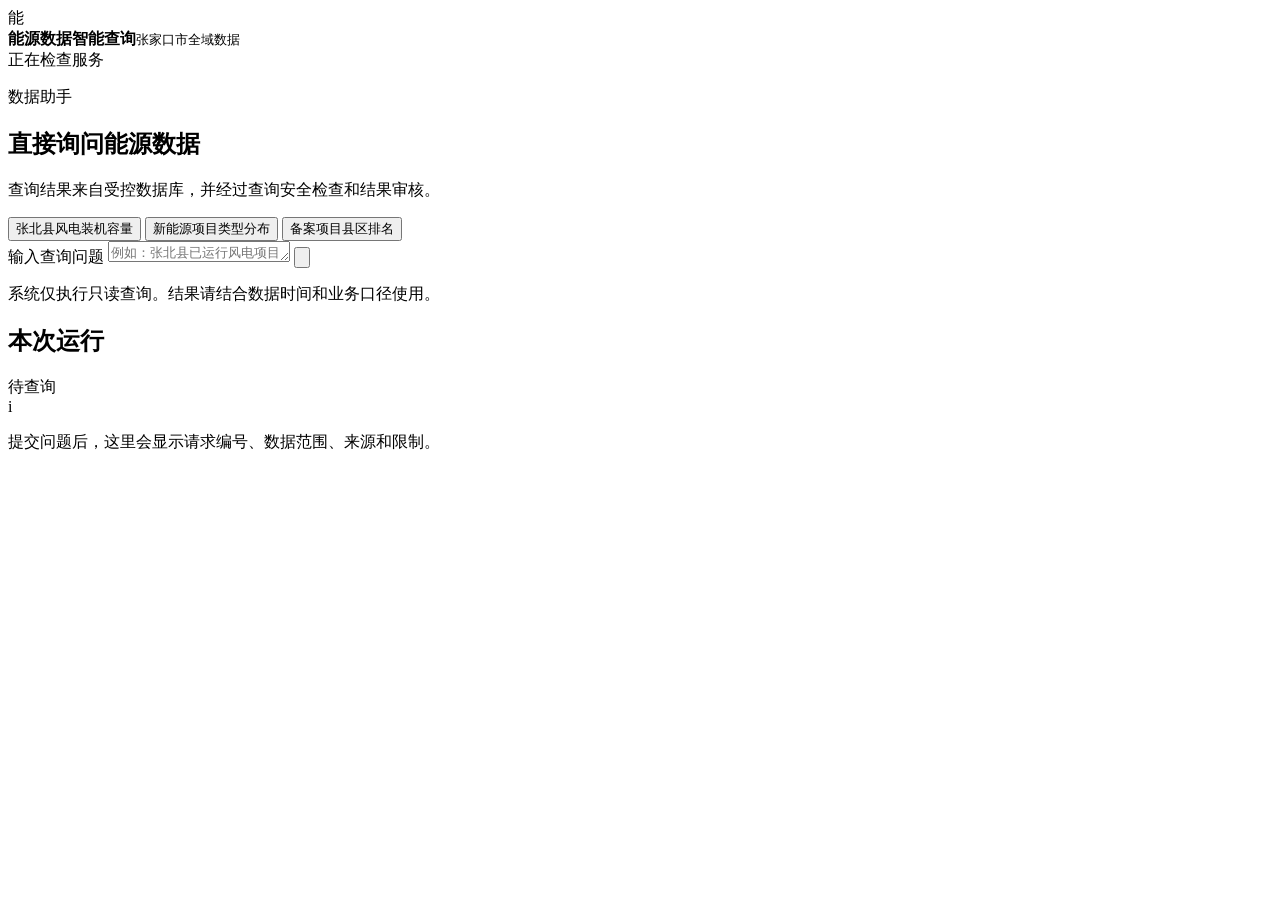
==== web/index.html @ 8e7df0d3 "feat: build governed agent query platform" ====
<!doctype html>
<html lang="zh-CN">
<head>
  <meta charset="utf-8">
  <meta name="viewport" content="width=device-width, initial-scale=1">
  <title>能源数据智能查询</title>
  <link rel="stylesheet" href="/assets/app.css">
  <link rel="stylesheet" href="/assets/timeline.css">
  <link rel="stylesheet" href="/assets/responsive.css">
</head>
<body>
  <div class="shell">
    <header class="topbar">
      <div class="brand"><span class="brand-mark">能</span><div><strong>能源数据智能查询</strong><small>张家口市全域数据</small></div></div>
      <div class="health"><span id="healthDot"></span><span id="healthText">正在检查服务</span></div>
    </header>
    <main>
      <section class="workspace" aria-label="智能查数对话">
        <div id="conversation" class="conversation" aria-live="polite">
          <div class="welcome">
            <p class="eyebrow">数据助手</p>
            <h1>直接询问能源数据</h1>
            <p>查询结果来自受控数据库，并经过查询安全检查和结果审核。</p>
            <div class="suggestions">
              <button type="button" data-question="张北县已运行风电项目装机容量合计是多少？">张北县风电装机容量</button>
              <button type="button" data-question="全市新能源项目按类型分布情况如何？">新能源项目类型分布</button>
              <button type="button" data-question="各县区备案项目数量排名">备案项目县区排名</button>
            </div>
          </div>
        </div>
        <form id="queryForm" class="composer">
          <label for="question" class="sr-only">输入查询问题</label>
          <textarea id="question" maxlength="2000" rows="1" placeholder="例如：张北县已运行风电项目装机容量合计是多少？" required></textarea>
          <button id="sendButton" type="submit" aria-label="发送查询" title="发送查询">
            <svg viewBox="0 0 24 24" aria-hidden="true"><path d="M3.4 20.1 21 12 3.4 3.9l.1 6.3L16 12 3.5 13.8z"/></svg>
          </button>
        </form>
        <p class="notice">系统仅执行只读查询。结果请结合数据时间和业务口径使用。</p>
      </section>
      <aside class="details" aria-label="运行信息">
        <div class="details-head"><h2>本次运行</h2><span id="runStatus" class="status idle">待查询</span></div>
        <div id="runDetails" class="empty-details">
          <div class="empty-icon">i</div>
          <p>提交问题后，这里会显示请求编号、数据范围、来源和限制。</p>
        </div>
      </aside>
    </main>
  </div>
  <script src="/assets/app.js" defer></script>
</body>
</html>
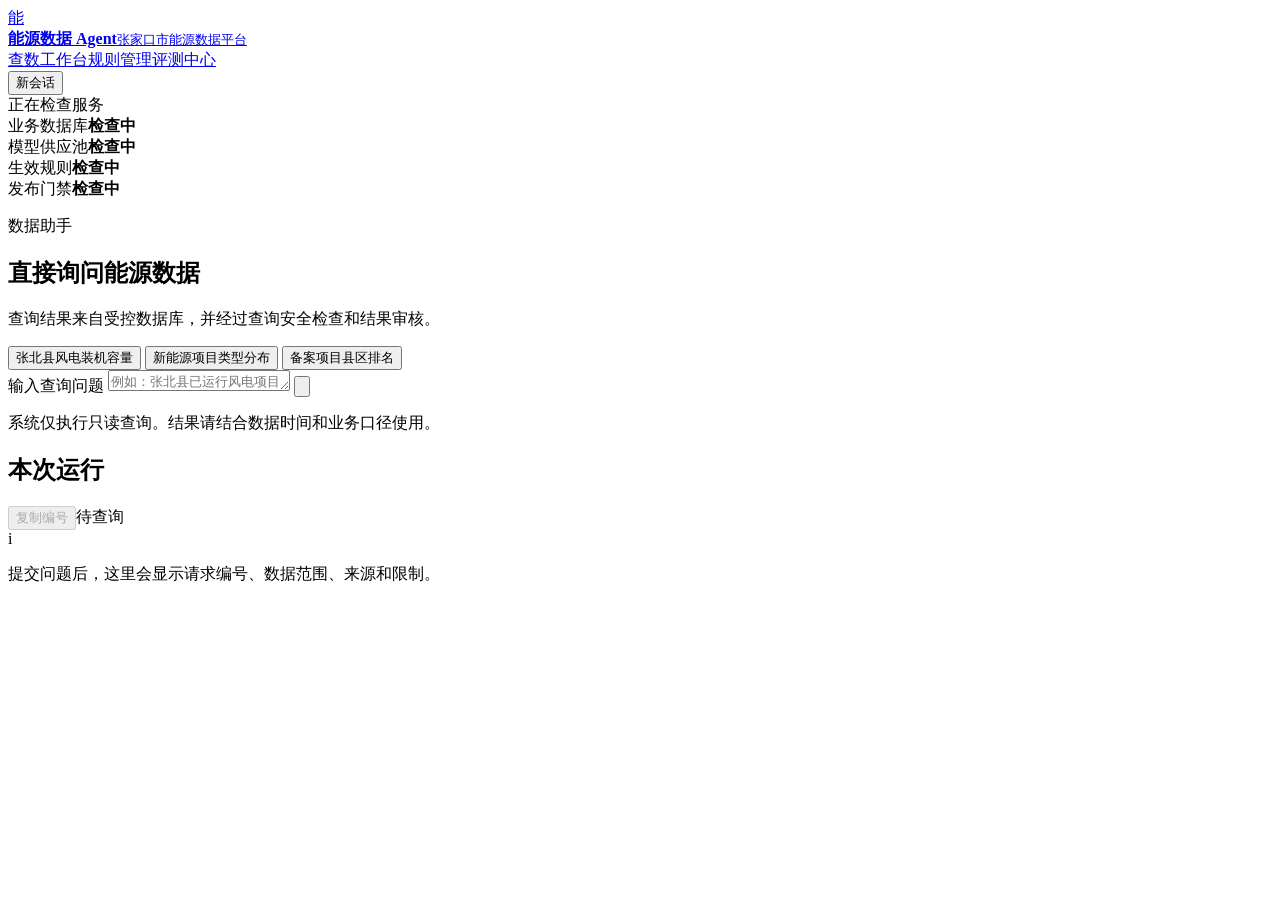
==== commit 6774bdd7: "feat: improve query platform workbench and evaluation status" ====
--- a/web/index.html
+++ b/web/index.html
@@ -6,16 +6,24 @@
   <title>能源数据智能查询</title>
   <link rel="stylesheet" href="/assets/app.css">
   <link rel="stylesheet" href="/assets/timeline.css">
+  <link rel="stylesheet" href="/assets/platform.css">
   <link rel="stylesheet" href="/assets/responsive.css">
 </head>
 <body>
   <div class="shell">
     <header class="topbar">
-      <div class="brand"><span class="brand-mark">能</span><div><strong>能源数据智能查询</strong><small>张家口市全域数据</small></div></div>
-      <div class="health"><span id="healthDot"></span><span id="healthText">正在检查服务</span></div>
+      <a class="brand" href="/app"><span class="brand-mark">能</span><div><strong>能源数据 Agent</strong><small>张家口市能源数据平台</small></div></a>
+      <nav aria-label="平台导航"><a class="active" href="/app">查数工作台</a><a href="/rules">规则管理</a><a href="/evaluations">评测中心</a></nav>
+      <div class="topbar-actions"><button id="clearConversation" type="button">新会话</button><div class="health"><span id="healthDot"></span><span id="healthText">正在检查服务</span></div></div>
     </header>
     <main>
       <section class="workspace" aria-label="智能查数对话">
+        <section class="platform-strip" aria-label="平台状态">
+          <div><span>业务数据库</span><strong id="databaseState">检查中</strong></div>
+          <div><span>模型供应池</span><strong id="providerState">检查中</strong></div>
+          <div><span>生效规则</span><strong id="ruleState">检查中</strong></div>
+          <div><span>发布门禁</span><strong id="releaseState">检查中</strong></div>
+        </section>
         <div id="conversation" class="conversation" aria-live="polite">
           <div class="welcome">
             <p class="eyebrow">数据助手</p>
@@ -26,6 +34,7 @@
               <button type="button" data-question="全市新能源项目按类型分布情况如何？">新能源项目类型分布</button>
               <button type="button" data-question="各县区备案项目数量排名">备案项目县区排名</button>
             </div>
+            <div id="recentQuestions" class="recent-questions" hidden><div><strong>本次会话最近问题</strong><button id="clearHistory" type="button">清除</button></div><div id="recentQuestionList"></div></div>
           </div>
         </div>
         <form id="queryForm" class="composer">
@@ -38,7 +47,7 @@
         <p class="notice">系统仅执行只读查询。结果请结合数据时间和业务口径使用。</p>
       </section>
       <aside class="details" aria-label="运行信息">
-        <div class="details-head"><h2>本次运行</h2><span id="runStatus" class="status idle">待查询</span></div>
+        <div class="details-head"><h2>本次运行</h2><div><button id="copyRequestId" type="button" disabled>复制编号</button><span id="runStatus" class="status idle">待查询</span></div></div>
         <div id="runDetails" class="empty-details">
           <div class="empty-icon">i</div>
           <p>提交问题后，这里会显示请求编号、数据范围、来源和限制。</p>
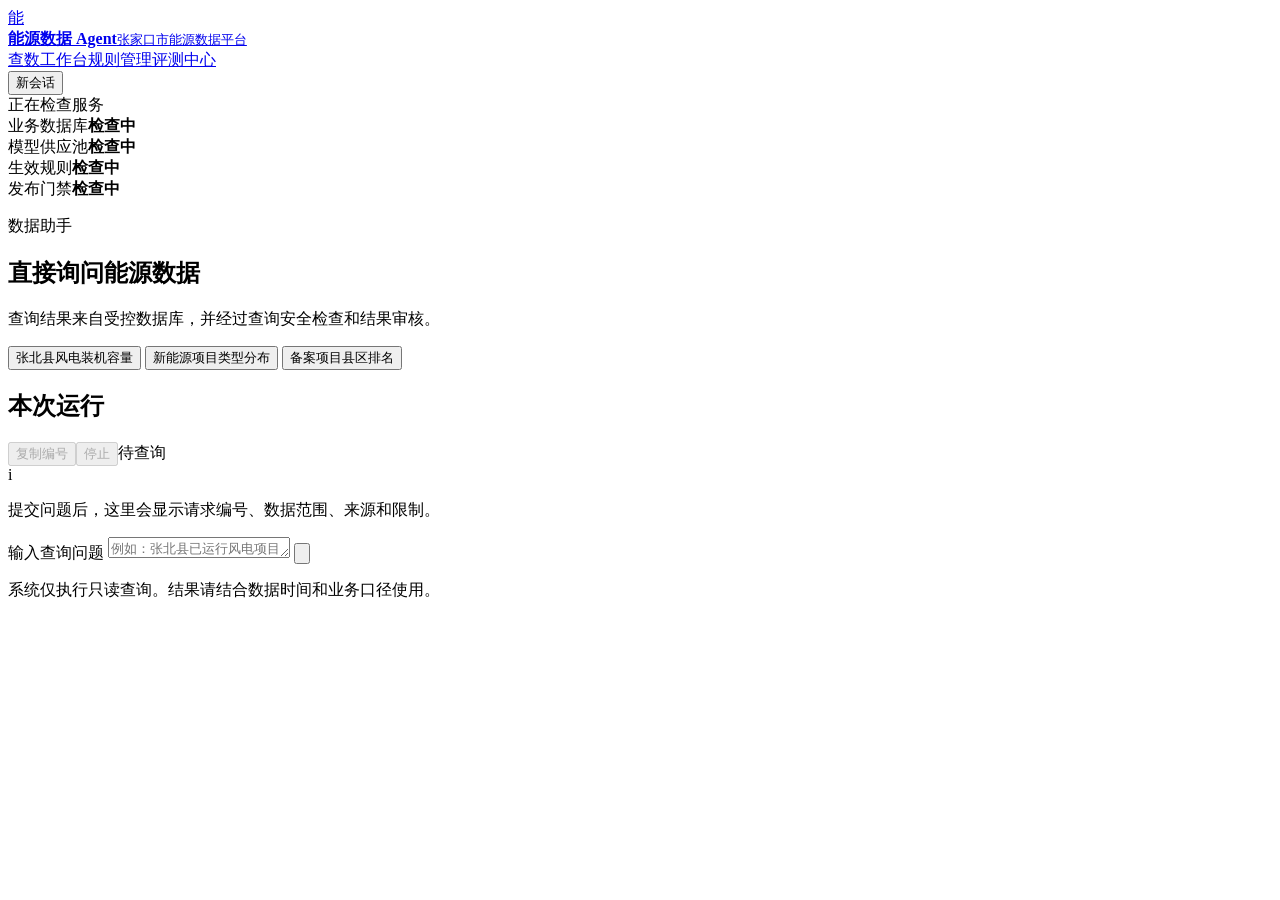
==== commit e9b389c3: "feat: build durable agent host for text-to-sql" ====
--- a/web/index.html
+++ b/web/index.html
@@ -4,10 +4,10 @@
   <meta charset="utf-8">
   <meta name="viewport" content="width=device-width, initial-scale=1">
   <title>能源数据智能查询</title>
-  <link rel="stylesheet" href="/assets/app.css">
-  <link rel="stylesheet" href="/assets/timeline.css">
-  <link rel="stylesheet" href="/assets/platform.css">
-  <link rel="stylesheet" href="/assets/responsive.css">
+  <link rel="stylesheet" href="/assets/app.css?v=agent-runtime-20260828">
+  <link rel="stylesheet" href="/assets/timeline.css?v=agent-runtime-20260828">
+  <link rel="stylesheet" href="/assets/platform.css?v=agent-runtime-20260828">
+  <link rel="stylesheet" href="/assets/responsive.css?v=agent-runtime-20260828">
 </head>
 <body>
   <div class="shell">
@@ -37,6 +37,13 @@
             <div id="recentQuestions" class="recent-questions" hidden><div><strong>本次会话最近问题</strong><button id="clearHistory" type="button">清除</button></div><div id="recentQuestionList"></div></div>
           </div>
         </div>
+        <section class="details" aria-label="运行信息">
+          <div class="details-head"><h2>本次运行</h2><div><button id="copyRequestId" type="button" disabled>复制编号</button><button id="cancelRun" type="button" disabled>停止</button><button id="resumeRun" type="button" hidden>继续</button><span id="runStatus" class="status idle">待查询</span></div></div>
+          <div id="runDetails" class="empty-details">
+            <div class="empty-icon">i</div>
+            <p>提交问题后，这里会显示请求编号、数据范围、来源和限制。</p>
+          </div>
+        </section>
         <form id="queryForm" class="composer">
           <label for="question" class="sr-only">输入查询问题</label>
           <textarea id="question" maxlength="2000" rows="1" placeholder="例如：张北县已运行风电项目装机容量合计是多少？" required></textarea>
@@ -46,15 +53,8 @@
         </form>
         <p class="notice">系统仅执行只读查询。结果请结合数据时间和业务口径使用。</p>
       </section>
-      <aside class="details" aria-label="运行信息">
-        <div class="details-head"><h2>本次运行</h2><div><button id="copyRequestId" type="button" disabled>复制编号</button><span id="runStatus" class="status idle">待查询</span></div></div>
-        <div id="runDetails" class="empty-details">
-          <div class="empty-icon">i</div>
-          <p>提交问题后，这里会显示请求编号、数据范围、来源和限制。</p>
-        </div>
-      </aside>
     </main>
   </div>
-  <script src="/assets/app.js" defer></script>
+  <script src="/assets/app.js?v=agent-runtime-20260828" defer></script>
 </body>
 </html>
